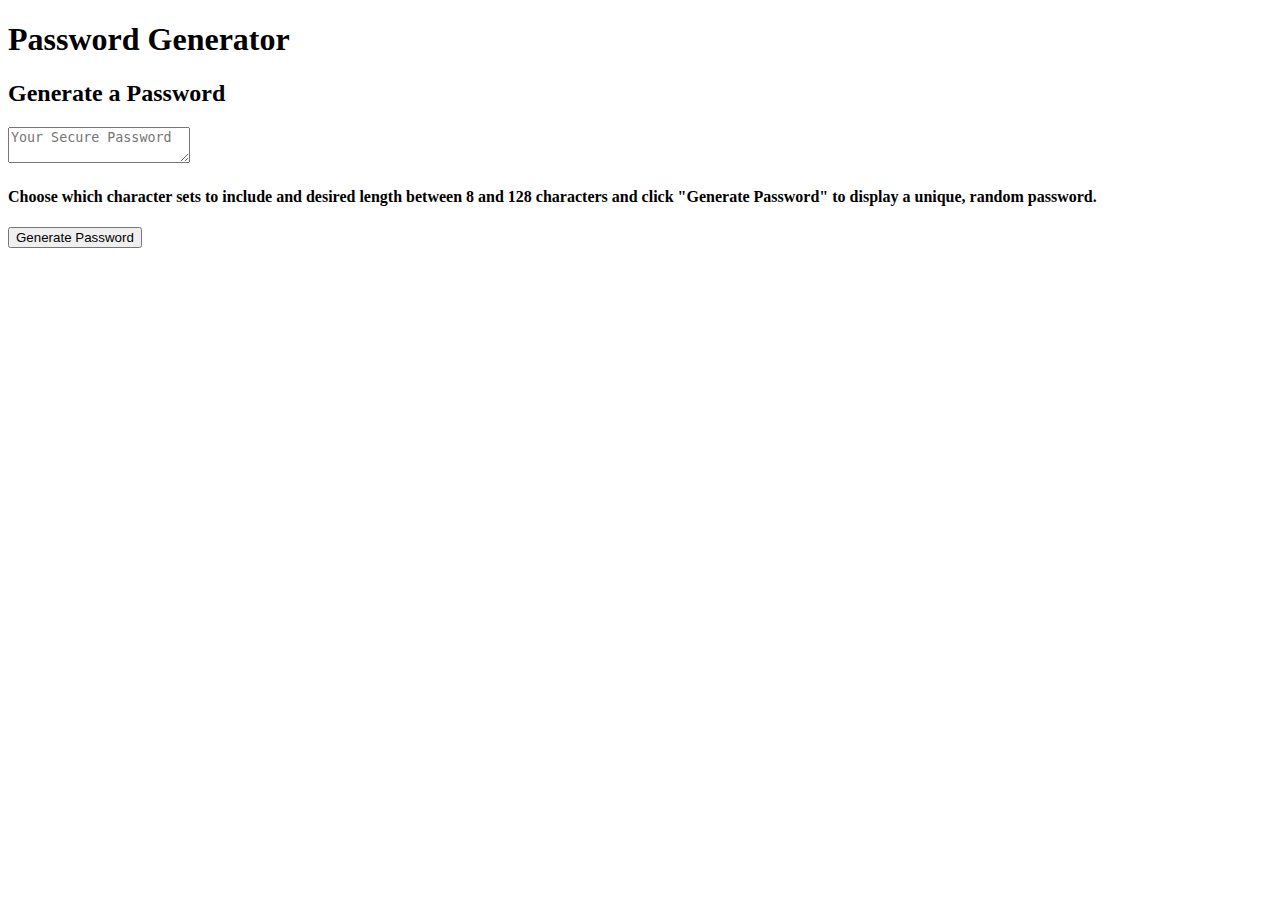
==== index.html @ 7ee18e68 "transferred working code from sandbox.js to script.js; incorporated DOM elements by initializing use" ====
<!DOCTYPE html>
<html lang="en">
<head>
    <meta charset="UTF-8">
    <meta name="viewport" content="width=device-width, initial-scale=1.0">
    <meta http-equiv="X-UA-Compatible" content="ie=edge" />
    <title>Password Generator</title>
    <link rel="stylesheet" href="./assets/style.css" />
</head>
<body>
    <div class="wrapper">
        <header>
          <h1>Password Generator</h1>
        </header>
        <div class="card">
          <div class="card-header">
            <h2>Generate a Password</h2>
          </div>
          <div class="card-body">  
            <textarea
              readonly
              id="password"
              placeholder="Your Secure Password"
              aria-label="Generated Password"
            ></textarea>
          </div>
          <h4>Choose which character sets to include and desired length between 8 and 128 characters and click "Generate Password" to display a unique, random password.</h4>
          <div class="card-footer">
            <button id="generate" class="btn">Generate Password</button>
          </div>
        </div>
      </div>
    <script src = "script.js" type = "text/JavaScript"></script>
</body>
</html>
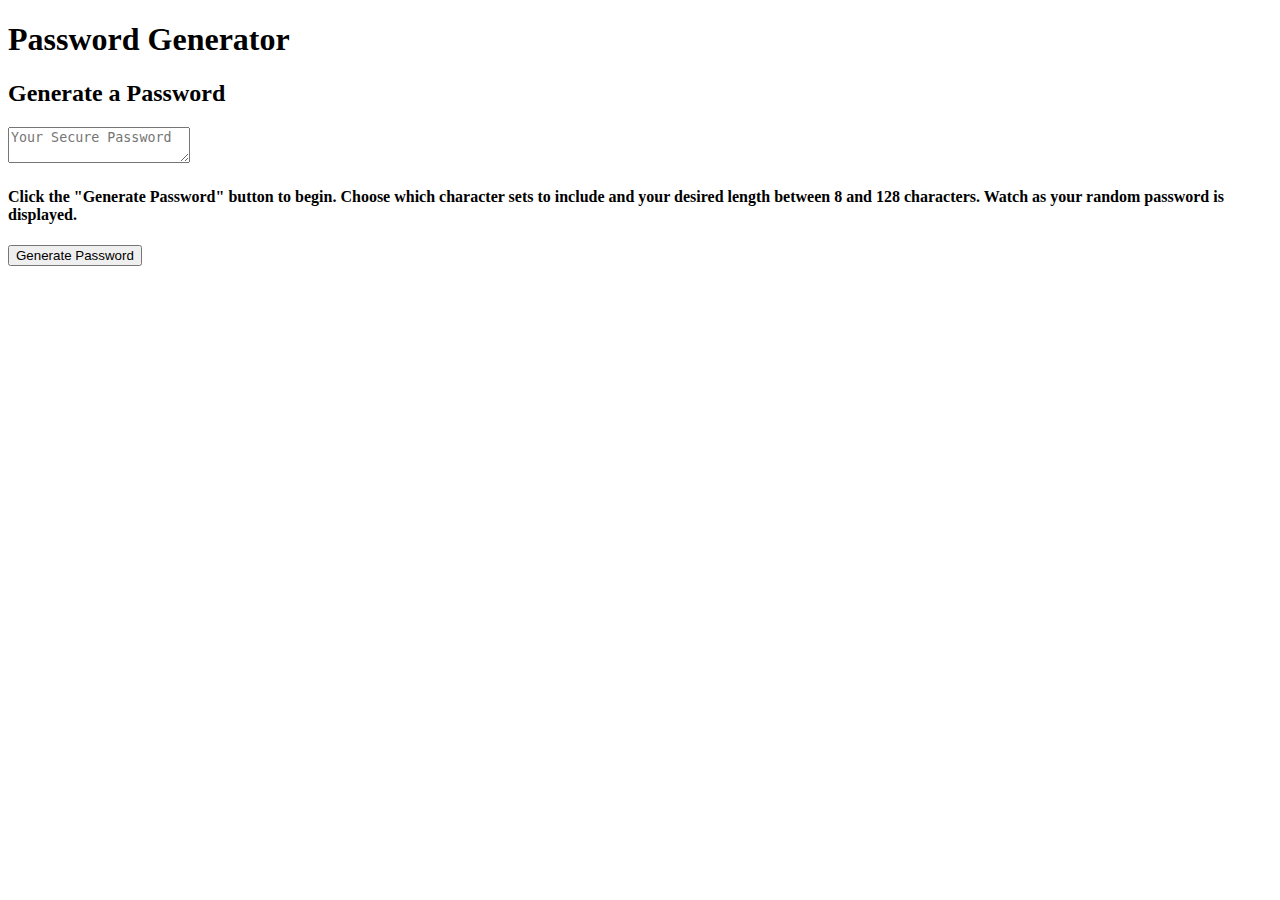
==== commit e3a51086: "Merge pull request #6 from jameygronewald/develop" ====
--- a/index.html
+++ b/index.html
@@ -24,7 +24,7 @@
               aria-label="Generated Password"
             ></textarea>
           </div>
-          <h4>Choose which character sets to include and desired length between 8 and 128 characters and click "Generate Password" to display a unique, random password.</h4>
+          <h4>Click the "Generate Password" button to begin. Choose which character sets to include and your desired length between 8 and 128 characters. Watch as your random password is displayed.</h4>
           <div class="card-footer">
             <button id="generate" class="btn">Generate Password</button>
           </div>
